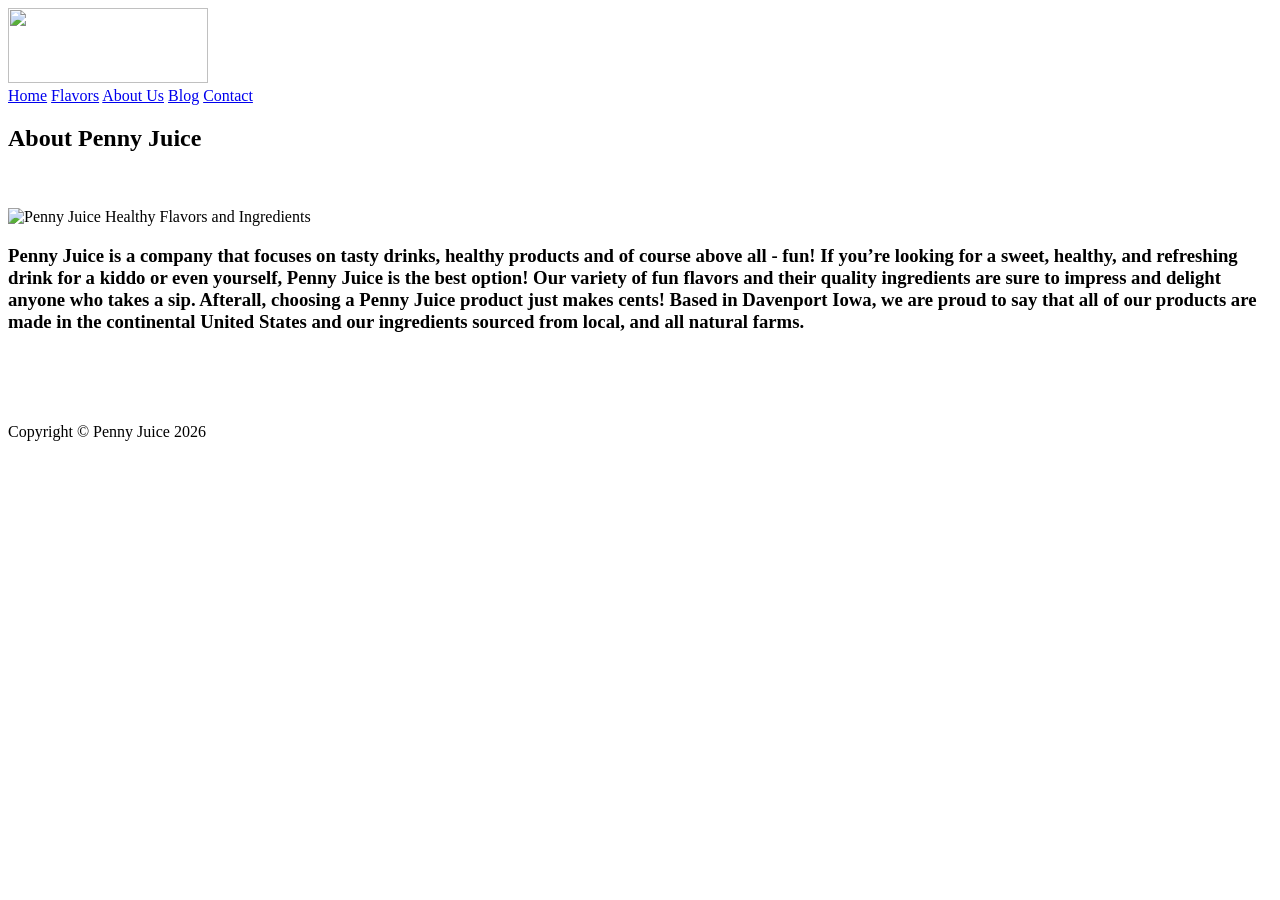
==== about.html @ da29f6af "Add files via upload" ====
<!DOCTYPE html>
    <html lang="en">
    <head>
	    <meta charset="UTF-8">
	    <meta name="viewport" content="width=device-width, initial-scale=1.0">
	    <title>Penny Juice - Healthy Lifestyle Website</title>
	    <div class="flex-container">
	        <div><img src="../images/Home/Penny%20Juice%20Logo.png" width="200" height="75"></div>
	    </div>
	    <meta name="Keywords" content="Las Vegas, Healthy Lifestyle, Juices, Pre School">
	    <meta name="author" content="Arthur Lohr">
	    <meta name="viewport" content="width=device-width, initial-scale=1.0">
	    <link rel="stylesheet" type= "text/css" href="../css/mystyle.css"/>
    </head>

    <body>
        <div id="container">
                
            <div class="content"></div>
               
            <nav class="topnav">
                <a href="../html/index.html">Home</a>
                <a href="../html/flavors.html">Flavors</a>
                <a class="active" href="../html/about.html">About Us</a>
                <a href="../html/blog.html">Blog</a>
                <a href="../html/contact.html">Contact</a>
            </nav>
        </div>
      
      <div class="slider_image">
          <h2>About Penny Juice</h2>  
      </div>
        <br><br>
        
    <div class="flex-container">
        <div><img src="../images/About-Image.png" alt="Penny Juice Healthy Flavors and Ingredients" width="444" height="250"></div>
      </div>
    
      <div><h3>
          Penny Juice is a company that focuses on tasty drinks, healthy products and of course above all - fun! If you’re
           looking for a sweet, healthy, and refreshing drink for a kiddo or even yourself, Penny Juice is the best option! 
           Our variety of fun flavors and their quality ingredients are sure to impress and delight anyone who takes a sip. 
           Afterall, choosing a Penny Juice product just makes cents! Based in Davenport Iowa, we are proud to say that all 
           of our products are made in the continental United States and our ingredients sourced from local, and 
           all natural farms.
      </h3></div>
    
      <br><br><br><br>
      <div class="Footer">
          Copyright &copy; Penny Juice 2026
      </div>
      
       
    </body>
</html>
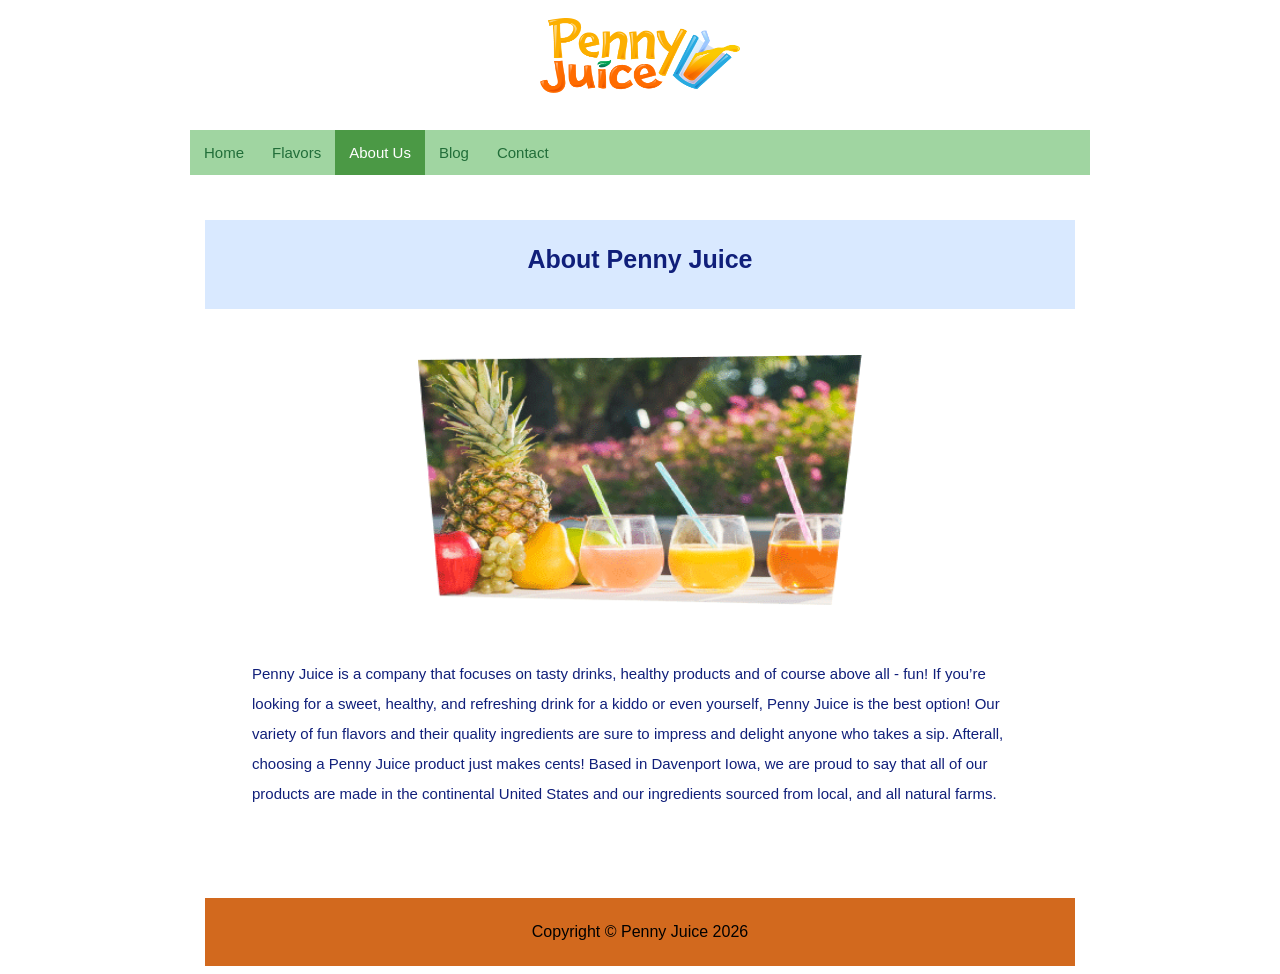
==== commit 6d1108ef: "Update about.html" ====
--- a/about.html
+++ b/about.html
@@ -5,12 +5,12 @@
 	    <meta name="viewport" content="width=device-width, initial-scale=1.0">
 	    <title>Penny Juice - Healthy Lifestyle Website</title>
 	    <div class="flex-container">
-	        <div><img src="../images/Home/Penny%20Juice%20Logo.png" width="200" height="75"></div>
+	        <div><img src="Penny Juice Logo.png" width="200" height="75"></div>
 	    </div>
 	    <meta name="Keywords" content="Las Vegas, Healthy Lifestyle, Juices, Pre School">
 	    <meta name="author" content="Arthur Lohr">
 	    <meta name="viewport" content="width=device-width, initial-scale=1.0">
-	    <link rel="stylesheet" type= "text/css" href="../css/mystyle.css"/>
+	    <link rel="stylesheet" type= "text/css" href="mystyle.css"/>
     </head>
 
     <body>
@@ -19,11 +19,11 @@
             <div class="content"></div>
                
             <nav class="topnav">
-                <a href="../html/index.html">Home</a>
-                <a href="../html/flavors.html">Flavors</a>
-                <a class="active" href="../html/about.html">About Us</a>
-                <a href="../html/blog.html">Blog</a>
-                <a href="../html/contact.html">Contact</a>
+                <a href="index.html">Home</a>
+                <a href="flavors.html">Flavors</a>
+                <a class="active" href="about.html">About Us</a>
+                <a href="blog.html">Blog</a>
+                <a href="contact.html">Contact</a>
             </nav>
         </div>
       
@@ -33,7 +33,7 @@
         <br><br>
         
     <div class="flex-container">
-        <div><img src="../images/About-Image.png" alt="Penny Juice Healthy Flavors and Ingredients" width="444" height="250"></div>
+        <div><img src="About-Image.png" alt="Penny Juice Healthy Flavors and Ingredients" width="444" height="250"></div>
       </div>
     
       <div><h3>
@@ -52,4 +52,4 @@
       
        
     </body>
-</html>+</html>
--- a/mystyle.css
+++ b/mystyle.css
@@ -0,0 +1,406 @@
+@charset "utf-8";
+/* CSS Document */
+body {
+    background-image: url("../images/PJImages/BackgroundTexture.png");
+    background-size: cover;
+    font-family: Arial, Helvetica, sans-serif;
+    margin-left: 25px;
+    margin-right: 25px;
+}
+
+a {
+    text-decoration: none;
+    color: #ea6405;
+    }
+
+h1, h2, h3 {
+    margin: 0;
+    padding: 20px;
+}
+
+h2 {
+    color: #101f7a;
+    font-size: 25px;
+    padding: 20px;
+    padding-top: 30px;
+    padding-bottom: 40px;
+    margin: -25px;
+    text-align: center;
+}
+
+h3 {
+    font-size: 15px;
+    font-weight: 444;
+    color: #101f7a;
+    line-height: 30px;
+    padding: 5px;
+    margin: 12px;
+    text-align: left;
+    margin-left: 222px;
+    margin-right: 222px;
+}
+
+h5 {
+    float: left;
+    margin-left: 680px;
+    margin-top: 5px;
+    color: #101f7a;
+}
+
+h6 {
+    color: #101f7a;
+    font-size: 25px;
+    padding: 20px;
+    padding-top: 30px;
+    padding-bottom: 40px;
+    margin: -25px;
+    text-align: left;
+}
+
+h7 {
+    color: #307a10;
+    font-size: 25px;
+    padding: 20px;
+    padding-top: 30px;
+    padding-bottom: 40px;
+    margin: 90px;
+    text-align: left;
+}
+
+blog {
+    float: left;
+    background-color: #ffffff;
+    padding: 30px;
+    text-align: center;
+    font-size: 30px;
+    color: #3f44ad;
+    width: 93.35%;
+    font-weight: 555;
+}
+
+form {
+    color: #101f7a;
+    font-weight: 444;
+    margin-left: 180px;
+    margin-right: 180px;
+}
+
+article {
+    background-color: #ffffff;
+}
+
+article h3 {
+    float: left;
+    width: 95%;
+    background-color: #ffffff;
+    padding-left: 20px;
+    padding-right: 20px;
+    margin: auto;
+    margin-top: -21px;
+}
+
+article h4 {
+    float: left;
+    width: 95%;
+    height: 10px;
+    background-color: #cedeff;
+    padding: 20px;
+    margin-top: 8px;
+    font-size: 16px;
+}
+
+table {
+    background-color: #101f7a;
+    color: #ffffff;
+    width: 100%;
+    float: right;
+}
+
+#container {
+    background-color: #ffffff;
+    width: 900px;
+    height: 90px;
+    margin-left: auto;
+    margin-right: auto;
+    
+}
+
+.header {
+    color: chocolate;
+    text-align: left;
+}
+
+.content {
+    padding: 0;
+}
+
+.topnav {
+    background-color: #a0d5a1;
+    overflow: hidden;
+}
+
+.topnav a {
+    float: left;            
+    color: #216e39;
+    text-align: center;
+    padding: 14px 14px;
+    text-decoration: none;
+    font-size: 15px;
+}
+
+.topnav a:hover {
+    background-color: #7ccd8a;
+    color: #24761e;
+}
+
+.topnav a.active {
+    background-color: #4b9945;
+    font-weight: 222;
+    color: white;
+}
+
+.slider_image {
+    flex: 70%;
+    flex-wrap: wrap;
+    display: flex;
+    background-color: #d9e9ff;
+    padding: 20px;
+    justify-content: center;
+    margin-left: 180px;
+    margin-right: 180px;
+}
+
+.flex-container {
+    display: flex;
+    background-color: #ffffff;
+    justify-content: center;
+    clear: both;
+    margin-left: 222px;
+    margin-right: 222px;
+}
+
+.flex-container > div {
+    background-color: #ffffff;
+    color: #ffffff;
+    width: 100%;
+    margin: 10px;
+    text-align: center;
+    line-height: 75px;
+    font-size: 30px;
+}
+
+.flex-container1 {
+    display: flex;
+    background-color: #ffffff;
+    justify-content: center;
+    clear: both;
+    margin-left: 210px;
+    margin-right: 210px;
+}
+
+.flex-container1 > div > h2 {
+    background-color: #ffffff;
+    color: #c76022;
+    width: 85%;
+    margin: 10px;
+    text-align: center;
+    line-height: 30px;
+    font-size: 20px;
+    padding-left: 10px;
+    padding-top: -20px;
+}
+
+.flex-container2 {
+    display: flex;
+    background-color: #ffffff;
+    justify-content: center;
+    clear: both;
+}
+
+.flex-container2 > div {
+    background-color: #ffffff;
+    color: #4e68c1;
+    width: 100%;
+    margin: 5px;
+    text-align: center;
+    line-height: 35px;
+    font-size: 12px;
+}
+
+.flex-container3 {
+    display: flex;
+    background-color: #ffffff;
+    justify-content: center;
+    clear: both;
+    margin-left: 222px;
+    margin-right: 222px;
+}
+
+.flex-container3 > div {
+    background-color: #ffffff;
+    color: #c76022;
+    width: 100%;
+    margin: 10px;
+    text-align: center;
+    line-height: 30px;
+    font-size: 12px;
+}
+
+.flex-container3 > div > h1 {
+    background-color: #ffffff;
+    color: #c76022;
+    width: 85%;
+    margin: 10px;
+    text-align: left;
+    line-height: 30px;
+    font-size: 20px;
+    padding-left: 10px;
+    padding-top: 20px;
+}
+
+.flex-container3 > div > h2 {
+    background-color: #ffffff;
+    color: #c76022;
+    width: 85%;
+    margin: 10px;
+    text-align: center;
+    line-height: 30px;
+    font-size: 15px;
+    padding-left: 10px;
+    padding-top: 20px;
+}
+
+.flex-container3 > div > div > h3 {
+    background-color: #ffffff;
+    color: #c76022;
+    width: 85%;
+    margin: 10px;
+    text-align: left;
+    line-height: 30px;
+    font-size: 20px;
+    padding-left: 10px;
+    padding-top: 20px;
+}
+
+.flex-container3 > div > div > h4 {
+    background-color: #ffffff;
+    color: #c76022;
+    width: 85%;
+    margin: 10px;
+    text-align: left;
+    line-height: 30px;
+    font-size: 20px;
+    padding-left: 10px;
+}
+
+.flex-container3 > div > div > h5 {
+    background-color: #ffffff;
+    color: #c76022;
+    width: 85%;
+    margin: 10px;
+    text-align: left;
+    line-height: 30px;
+    font-size: 20px;
+    padding-left: 10px;
+}
+
+.carousel-wrapper {
+    height:400px;
+    position:relative;
+    width:800px;
+    margin:0 auto;
+}
+
+.carousel-item {
+    position:absolute;
+    top:0;
+    bottom:0;
+    left:0;
+    right:0;
+    padding:25px 50px;
+    opacity:0;
+    transition: all 0.5s ease-in-out;
+}
+
+.arrow{
+    width: 12px;
+    height: 12px;
+    border: solid black;
+    border-width: 0 4px 4px 0;
+    display: inline-block;
+    padding: 3px;
+}
+
+.arrow-prev{
+    left: 20px;
+    transform: rotate(135deg);
+    position: absolute;
+    top: 50%;
+    z-index: 10;
+}
+
+.arrow-next{
+    right: 20px;
+    transform: rotate(-45deg);
+    position: absolute;
+    top: 50%;
+    z-index: 10;
+}
+
+.light{
+    color:white;
+}
+
+@media (max-width: 450px) {
+    .arrow, .light .arrow {
+        background-size: 10px;
+        background-position: 10px 50%;
+    }
+}
+
+.item-1 {
+    z-index: 2;
+    opacity: 1;
+    background-image: url("../images/carousel_1.jpg");
+    background-size:cover;
+}
+
+.item-2 {
+    background-image:url("../images/carousel_2.jpg");
+    background-size:cover;
+}
+
+.item-3 {
+    background:url();
+    background-size:cover;
+}
+
+*:target ~ .item-1 {
+    opacity: 0;
+}
+
+#item-1:target ~ .item-1 {
+    opacity: 1;
+}
+
+#item-2:target ~ .item-2, #item-3:target ~ .item-3 {
+    z-index: 3;
+    opacity: 1;
+}
+
+.Footer {
+    text-align: center;
+    background-color: chocolate;
+    padding: 25px;
+    margin-left: 180px;
+    margin-right: 180px;
+}
+
+
+
+
+
+
+
+
+
